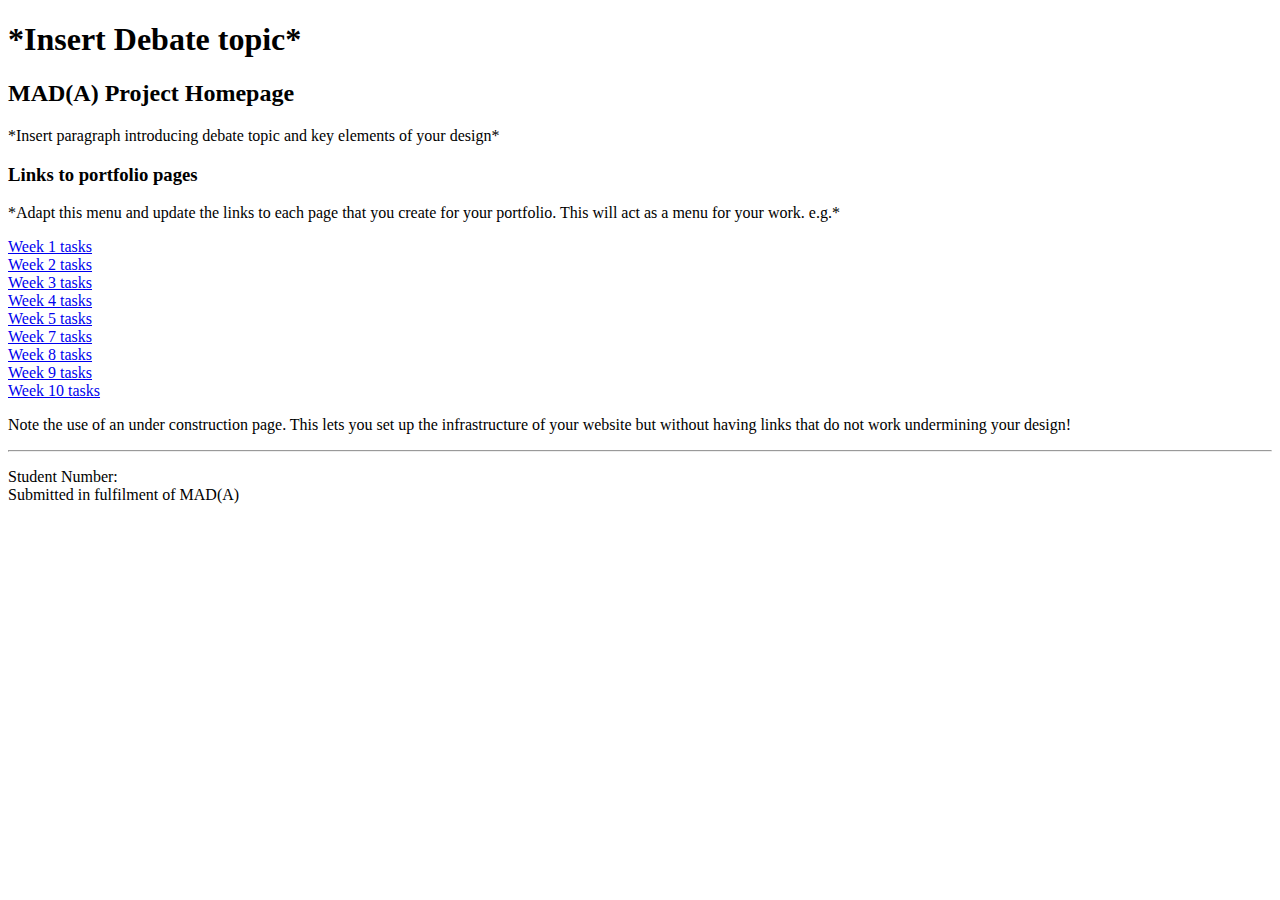
==== index_template.html @ c8f5c5df "Add files via upload" ====
<!DOCTYPE html>
<html lang="en">
<head>
	<!-- Use this section for your webpage metadata - more detail https://www.w3schools.com/html/html_head.asp -->

	<title>Homepage</title>
	<meta http-equiv="Content-Type" content="text/html; charset=utf-8"/>
	<!--  <link rel="stylesheet" href="filepath/filename.css"> -->
	<!--  When you have a stylesheet you can uncomment the link element above and edit the href to suit your file system and 		point to your CSS sheet -->
</head>

<body>

	<!-- begin the main section of the homepage -->
	<div id="*Insert appropriate ID - this will not display on your website*">
		<h1>*Insert Debate topic*</h1>
		<h2>MAD(A) Project Homepage</h2>

		<p>*Insert paragraph introducing debate topic and key elements of your design*</p>
		<!-- consider whether any other multi-media elements would be appropriate to achieve your chosen design -->
	</div>
	
	<h3>Links to portfolio pages</h3>

	<div id="menu">
		<p>*Adapt this menu and update the links to each page that you create for your portfolio. This will act as a menu for your work. e.g.*</p>
		<a href="content_template.html">Week 1 tasks</a><br>
		<a href="underconstruction.html">Week 2 tasks</a><br>
		<a href="underconstruction.html">Week 3 tasks</a><br>
		<a href="underconstruction.html">Week 4 tasks</a><br>
		<a href="underconstruction.html">Week 5 tasks</a><br>
		<a href="underconstruction.html">Week 7 tasks</a><br>
		<a href="underconstruction.html">Week 8 tasks</a><br>
		<a href="underconstruction.html">Week 9 tasks</a><br>
		<a href="underconstruction.html">Week 10 tasks</a>
<p>Note the use of an under construction page. This lets you set up the infrastructure of your website but without having links that do not work undermining your design!</p>
	</div>
	<!-- end the main section of the homepage -->
	
	<hr>
	
	<!-- begin footer -->
	<footer>
	<p>Student Number: <br>
	Submitted in fulfilment of MAD(A)</p>
	</footer>

	<!-- end footer -->

</body>
</html>
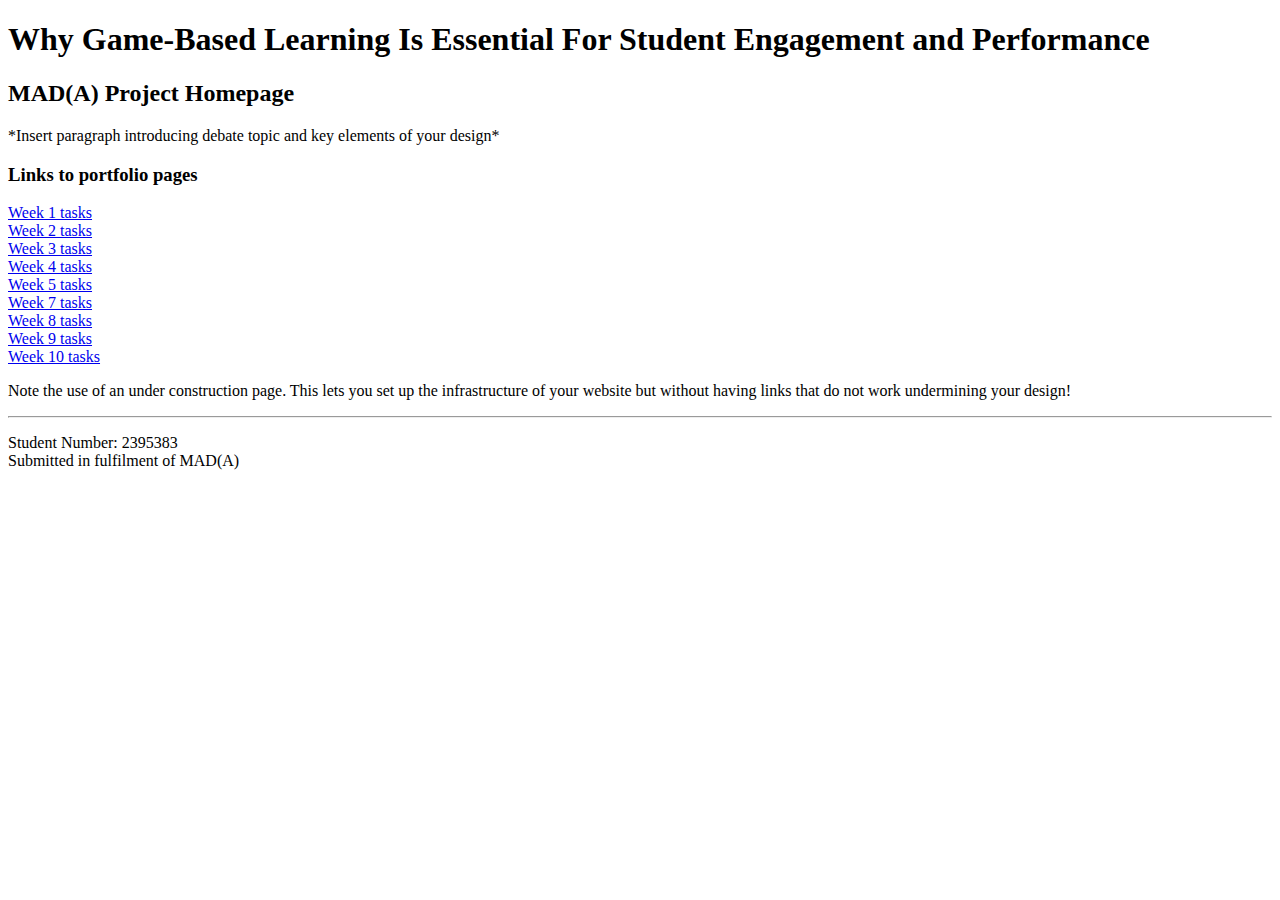
==== commit 703f2eb6: "Add files via upload" ====
--- a/index_template.html
+++ b/index_template.html
@@ -14,7 +14,7 @@
 
 	<!-- begin the main section of the homepage -->
 	<div id="*Insert appropriate ID - this will not display on your website*">
-		<h1>*Insert Debate topic*</h1>
+		<h1>Why Game-Based Learning Is Essential For Student Engagement and Performance</h1>
 		<h2>MAD(A) Project Homepage</h2>
 
 		<p>*Insert paragraph introducing debate topic and key elements of your design*</p>
@@ -24,10 +24,9 @@
 	<h3>Links to portfolio pages</h3>
 
 	<div id="menu">
-		<p>*Adapt this menu and update the links to each page that you create for your portfolio. This will act as a menu for your work. e.g.*</p>
-		<a href="content_template.html">Week 1 tasks</a><br>
-		<a href="underconstruction.html">Week 2 tasks</a><br>
-		<a href="underconstruction.html">Week 3 tasks</a><br>
+		<a href="week-1-tasks.html">Week 1 tasks</a><br>
+		<a href="week-2-tasks.html">Week 2 tasks</a><br>
+		<a href="week-3-tasks.html">Week 3 tasks</a><br>
 		<a href="underconstruction.html">Week 4 tasks</a><br>
 		<a href="underconstruction.html">Week 5 tasks</a><br>
 		<a href="underconstruction.html">Week 7 tasks</a><br>
@@ -42,7 +41,7 @@
 	
 	<!-- begin footer -->
 	<footer>
-	<p>Student Number: <br>
+	<p>Student Number: 2395383 <br>
 	Submitted in fulfilment of MAD(A)</p>
 	</footer>
 
